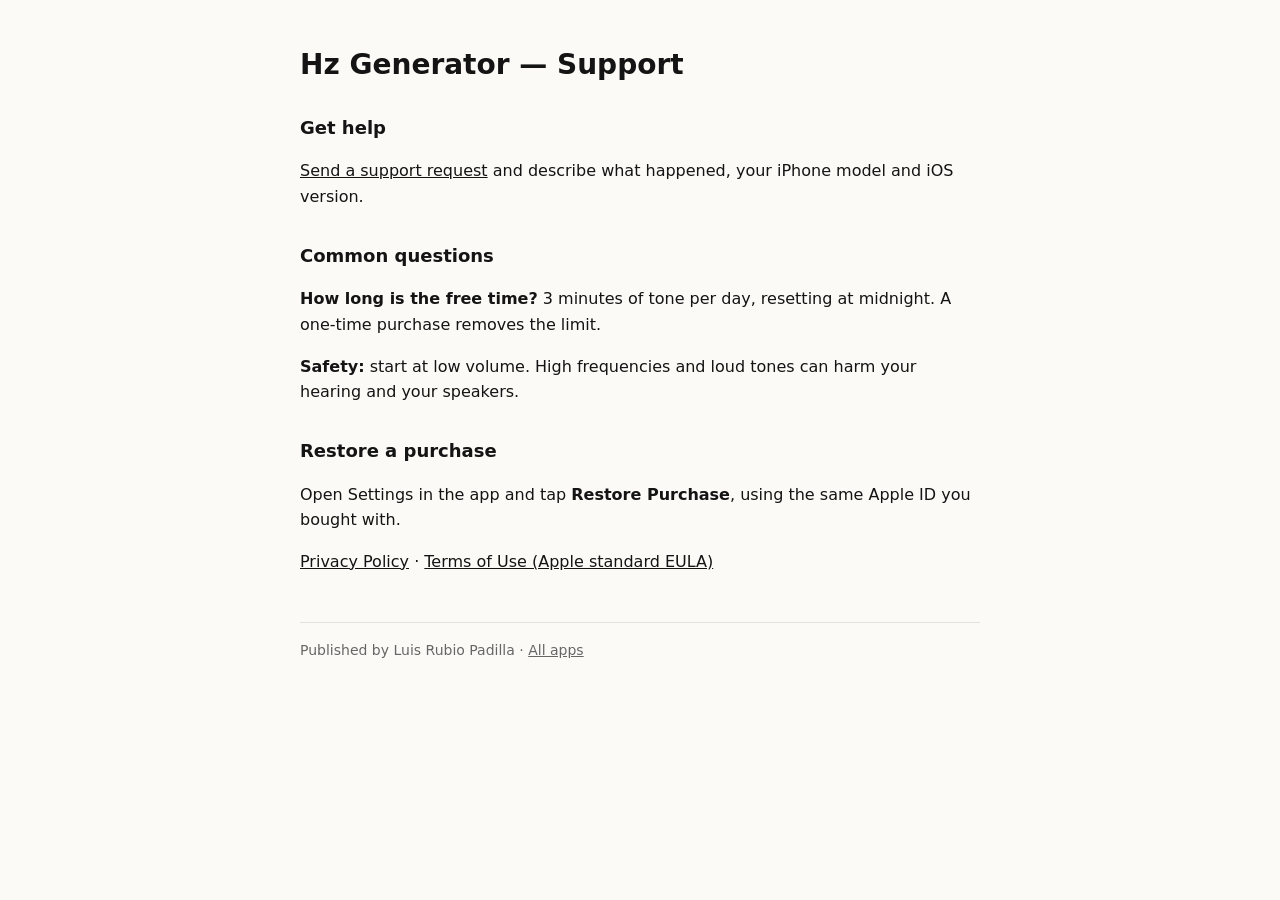
==== hz-generator/index.html @ 57e7e014 "Privacy and support pages for Water Eject, Hz Generator, Folio Co-Authored-By: Claude Opus 5.5 <nore" ====
<!doctype html><html lang="en"><head><meta charset="utf-8"><meta name="viewport" content="width=device-width,initial-scale=1">
<title>Hz Generator Support</title><link rel="stylesheet" href="../style.css"></head><body><main>
<h1>Hz Generator — Support</h1>
<h2>Get help</h2><p><a href="https://github.com/RINNECODER/apps/issues/new?title=Hz%20Generator:%20">Send a support request</a> and describe what happened, your iPhone model and iOS version.</p>
<h2>Common questions</h2><p><b>How long is the free time?</b> 3 minutes of tone per day, resetting at midnight. A one-time purchase removes the limit.</p><p><b>Safety:</b> start at low volume. High frequencies and loud tones can harm your hearing and your speakers.</p>
<h2>Restore a purchase</h2><p>Open Settings in the app and tap <b>Restore Purchase</b>, using the same Apple ID you bought with.</p>
<p><a href="privacy.html">Privacy Policy</a> · <a href="https://www.apple.com/legal/internet-services/itunes/dev/stdeula/">Terms of Use (Apple standard EULA)</a></p>
<footer class="muted">Published by Luis Rubio Padilla · <a href="../">All apps</a></footer>
</main></body></html>
---- style.css ----
:root{color-scheme:light dark;--bg:#fbfaf7;--fg:#141414;--muted:#666;--line:#e4e1da}
@media (prefers-color-scheme:dark){:root{--bg:#0e0f11;--fg:#eee;--muted:#9a9a9a;--line:#26282c}}
body{margin:0;background:var(--bg);color:var(--fg);font:16px/1.6 -apple-system,system-ui,sans-serif}
main{max-width:680px;margin:0 auto;padding:48px 16px}
h1{font-size:28px;line-height:1.2;margin:0 0 4px}h2{font-size:18px;margin:32px 0 8px}
p,li{color:var(--fg)}.muted{color:var(--muted);font-size:14px}a{color:inherit}
footer{margin-top:48px;padding-top:16px;border-top:1px solid var(--line)}
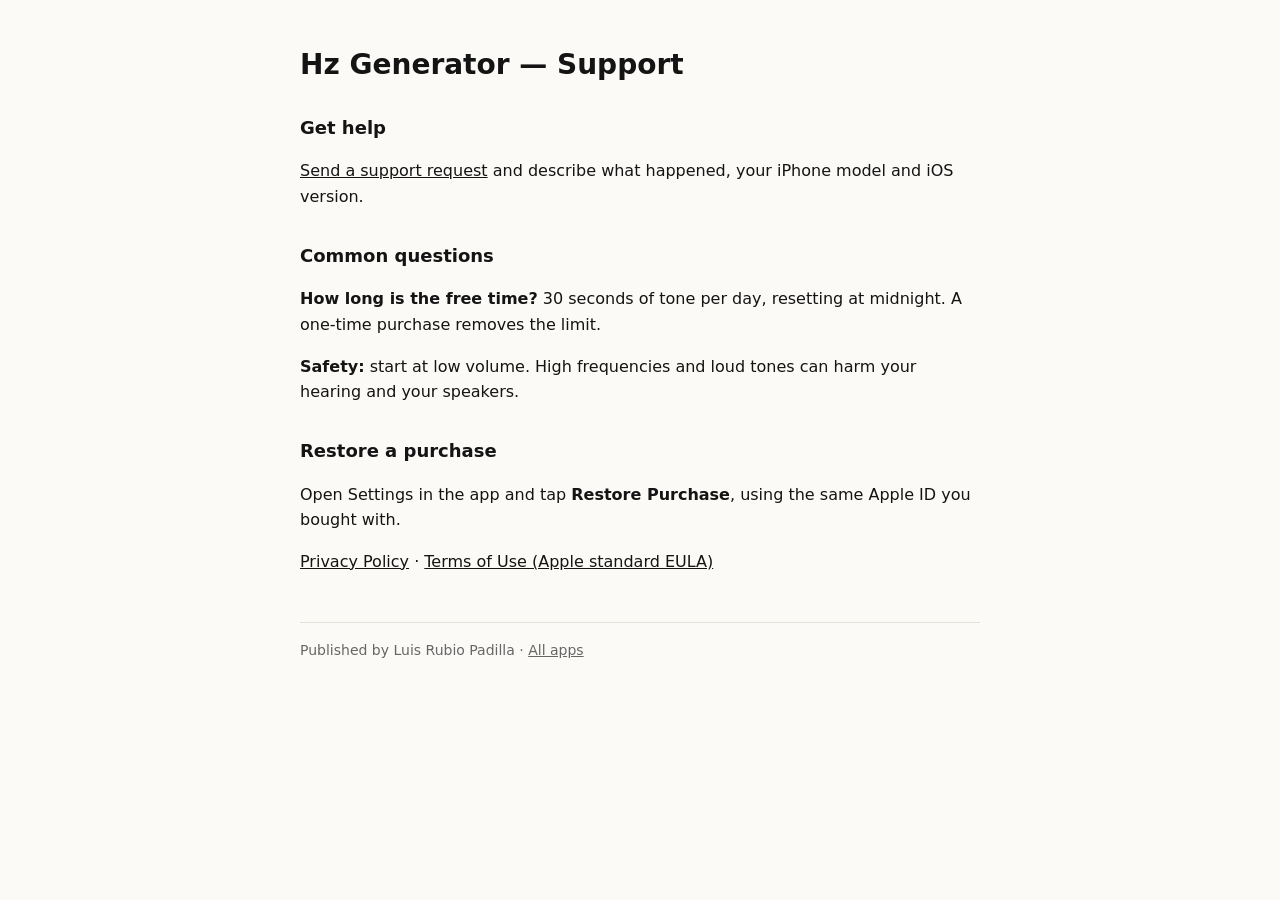
==== commit 94745cf7: "Hz: free time is now 30 seconds a day Co-Authored-By: Claude Opus 5.5 <noreply@anthropic.com>" ====
--- a/hz-generator/index.html
+++ b/hz-generator/index.html
@@ -2,7 +2,7 @@
 <title>Hz Generator Support</title><link rel="stylesheet" href="../style.css"></head><body><main>
 <h1>Hz Generator — Support</h1>
 <h2>Get help</h2><p><a href="https://github.com/RINNECODER/apps/issues/new?title=Hz%20Generator:%20">Send a support request</a> and describe what happened, your iPhone model and iOS version.</p>
-<h2>Common questions</h2><p><b>How long is the free time?</b> 3 minutes of tone per day, resetting at midnight. A one-time purchase removes the limit.</p><p><b>Safety:</b> start at low volume. High frequencies and loud tones can harm your hearing and your speakers.</p>
+<h2>Common questions</h2><p><b>How long is the free time?</b> 30 seconds of tone per day, resetting at midnight. A one-time purchase removes the limit.</p><p><b>Safety:</b> start at low volume. High frequencies and loud tones can harm your hearing and your speakers.</p>
 <h2>Restore a purchase</h2><p>Open Settings in the app and tap <b>Restore Purchase</b>, using the same Apple ID you bought with.</p>
 <p><a href="privacy.html">Privacy Policy</a> · <a href="https://www.apple.com/legal/internet-services/itunes/dev/stdeula/">Terms of Use (Apple standard EULA)</a></p>
 <footer class="muted">Published by Luis Rubio Padilla · <a href="../">All apps</a></footer>
